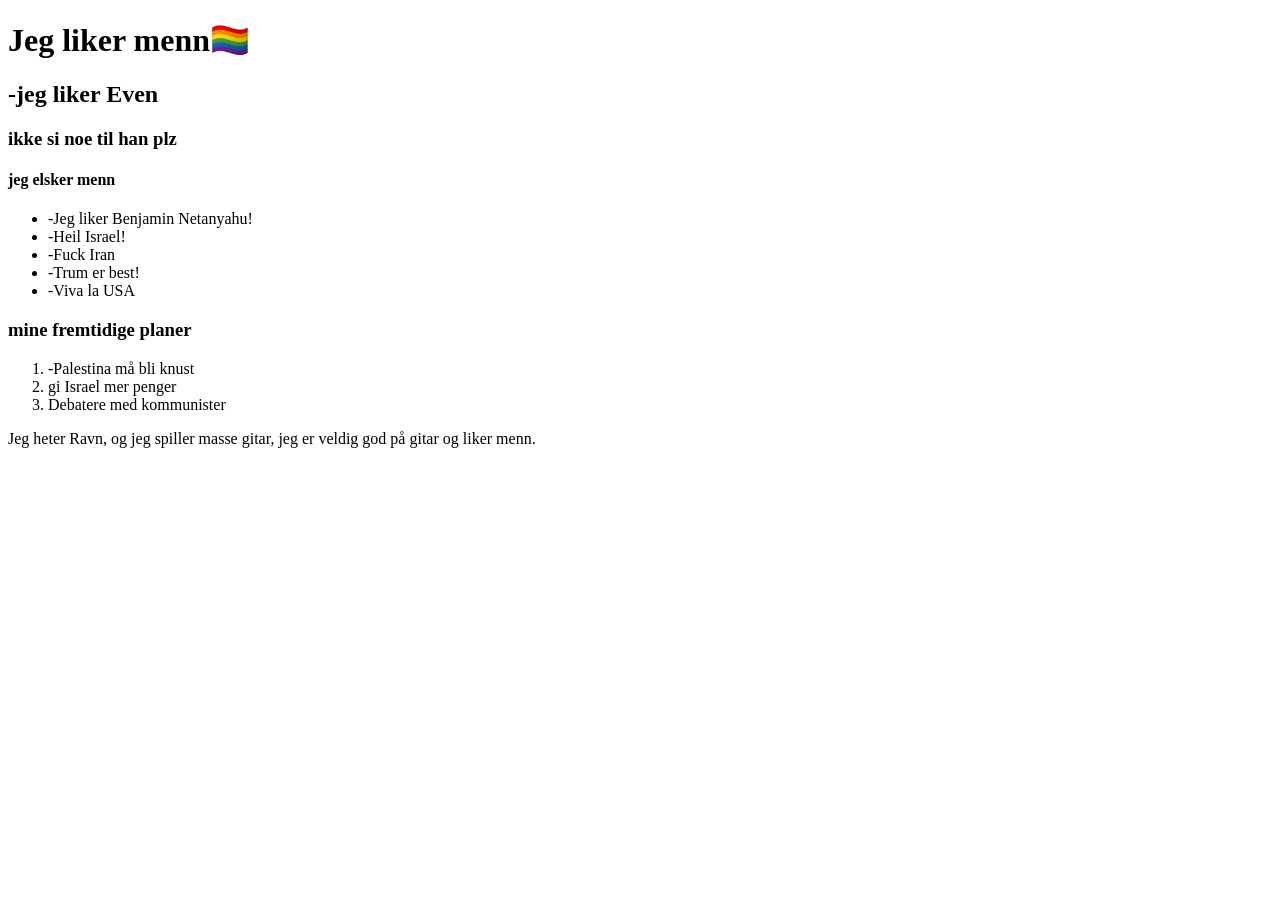
==== index.html @ 96abe01d "lagt til html.index" ====
<!DOCTYPE html>
<html lang="no">
    <head>
        <meta charset="UTF-8">
        <meta name="viewport" content="widt=device-width, initial-scale=1.0">
        <title>Min dagbok som er sann</title>

<body>
    <h1>Jeg liker menn🏳️‍🌈 </h1>
    <h2>-jeg liker Even</h2>
    <h3>ikke si noe til han plz</h3>
    <h4> jeg elsker menn</h4>
    <ul>
       <li> -Jeg liker Benjamin Netanyahu!</li>
        <li> -Heil Israel!</li>
         <li>-Fuck Iran</li>
        <li>-Trum er best!</li>
        <li>-Viva la USA</li>
    </ul>
   <h3>mine fremtidige planer</h3>
    <ol> 
        <li>-Palestina må bli knust </li>
        <li> gi Israel mer penger</li>
        <li> Debatere med kommunister</li>
    </ol>
    <p>Jeg heter Ravn, og jeg spiller masse gitar, jeg er veldig god på gitar og liker menn.
        <!--Dette er min hemmelige sanne dagbok. ikke si høyt hvem jeg liker.-->
    </p>
</body>
<src="https://premium.vgc.no/v2/images/b379adb4-f827-4e04-8046-c5722e8124eb?fit=crop&format=auto&h=1080&w=1900&s=bb0c9ea139a68b6eee41ca1f9e1526298f0948e3"></src>
</head>
</html>
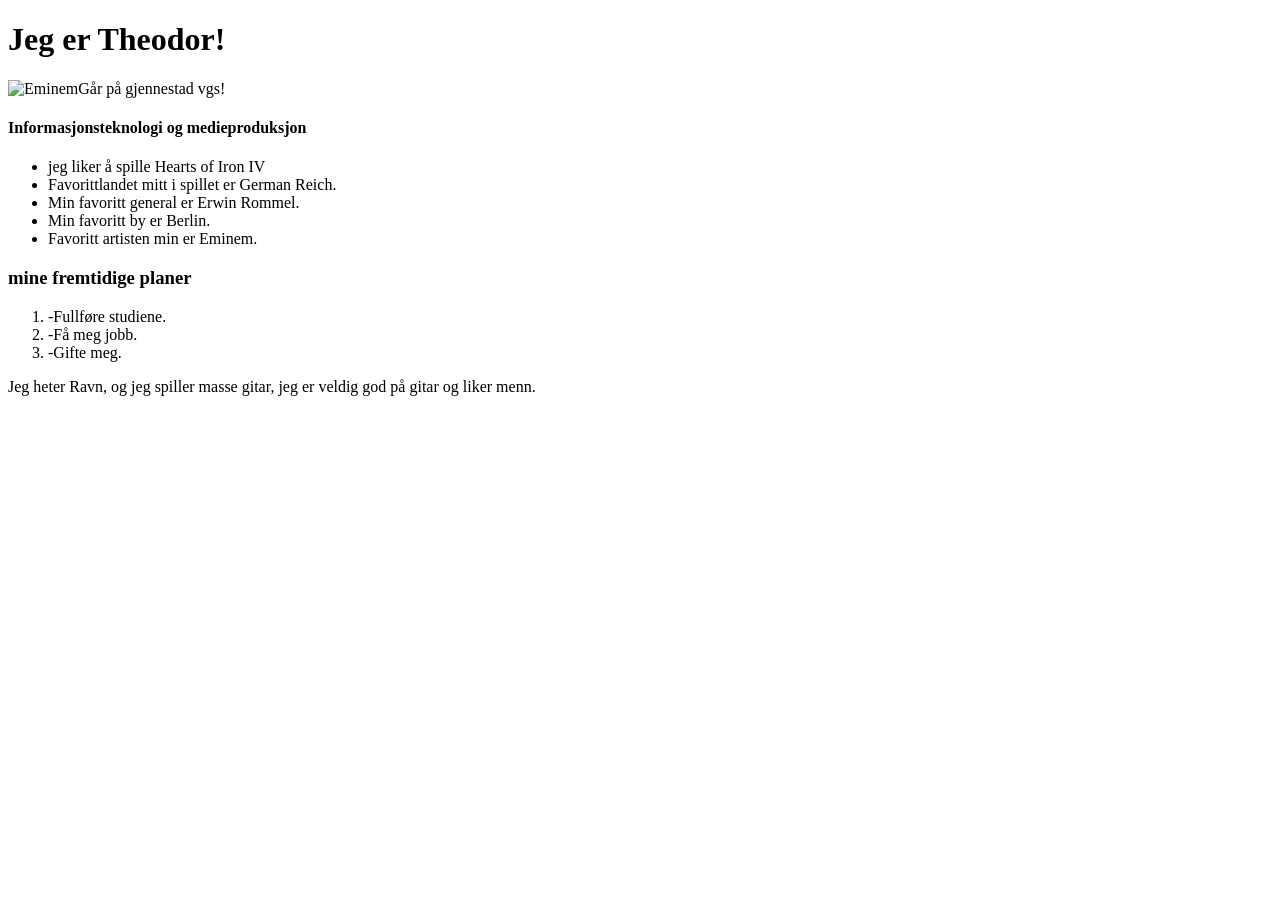
==== commit 03da76ab: "La inn bildet, lagde en fil med bilder. og la til en nettside." ====
--- a/index.html
+++ b/index.html
@@ -6,28 +6,43 @@
         <title>Min dagbok som er sann</title>
 
 <body>
-    <h1>Jeg liker menn🏳️‍🌈 </h1>
-    <h2>-jeg liker Even</h2>
-    <h3>ikke si noe til han plz</h3>
-    <h4> jeg elsker menn</h4>
+    <h1>Jeg er Theodor! </h1>
+   <img src="https://media.printler.com/media/photo/171105.jpg?rmode=crop&width=425&height=600" alt="Eminem" widt="200" height="300"
+
+    
+    
+    
+   
+   
+   
+   
+   
+   
+   
+   
+   
+     
+   
+   h2>Går på gjennestad vgs!</h2>
+    <h4> Informasjonsteknologi og medieproduksjon</h4>
     <ul>
-       <li> -Jeg liker Benjamin Netanyahu!</li>
-        <li> -Heil Israel!</li>
-         <li>-Fuck Iran</li>
-        <li>-Trum er best!</li>
-        <li>-Viva la USA</li>
+       <li> jeg liker å spille Hearts of Iron IV</li>
+        <li> Favorittlandet mitt i spillet er German Reich.</li>
+         <li>Min favoritt general er Erwin Rommel.</li>
+        <li>Min favoritt by er Berlin.</li>
+        <li>Favoritt artisten min er Eminem.</li>
     </ul>
    <h3>mine fremtidige planer</h3>
     <ol> 
-        <li>-Palestina må bli knust </li>
-        <li> gi Israel mer penger</li>
-        <li> Debatere med kommunister</li>
+        <li>-Fullføre studiene. </li>
+        <li>-Få meg jobb.</li>
+        <li>-Gifte meg.</li>
+       
     </ol>
     <p>Jeg heter Ravn, og jeg spiller masse gitar, jeg er veldig god på gitar og liker menn.
         <!--Dette er min hemmelige sanne dagbok. ikke si høyt hvem jeg liker.-->
     </p>
 </body>
-<src="https://premium.vgc.no/v2/images/b379adb4-f827-4e04-8046-c5722e8124eb?fit=crop&format=auto&h=1080&w=1900&s=bb0c9ea139a68b6eee41ca1f9e1526298f0948e3"></src>
 </head>
 </html> 
 
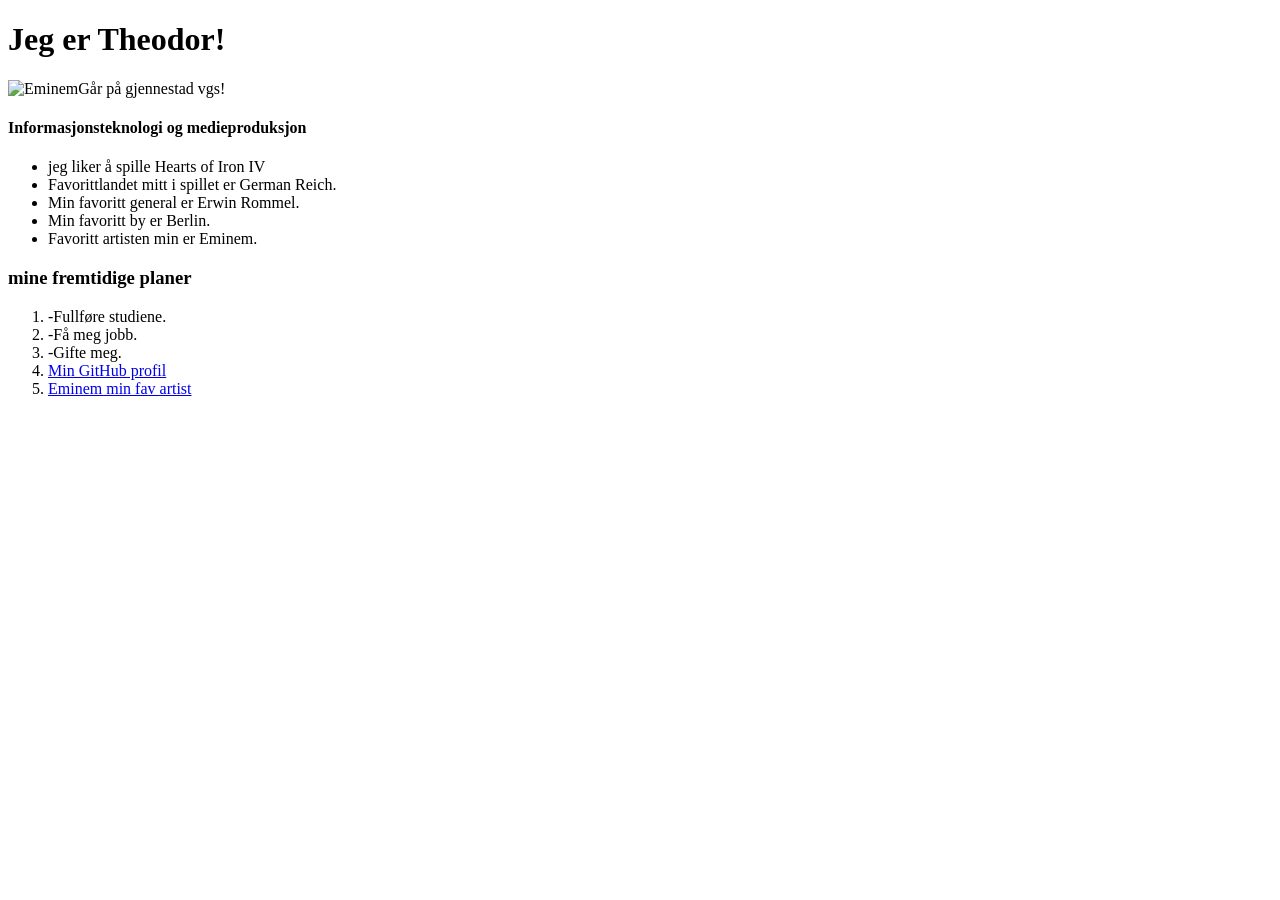
==== commit 65a4d67e: "la til nettsider eminem og github!" ====
--- a/index.html
+++ b/index.html
@@ -37,10 +37,10 @@
         <li>-Fullføre studiene. </li>
         <li>-Få meg jobb.</li>
         <li>-Gifte meg.</li>
-       
+       <li> <a href="https://github.com/Hoi4playerforlife">Min GitHub profil</a></li>
+    <li> <a href="https://www.eminem.com/">Eminem min fav artist</a></li>
     </ol>
-    <p>Jeg heter Ravn, og jeg spiller masse gitar, jeg er veldig god på gitar og liker menn.
-        <!--Dette er min hemmelige sanne dagbok. ikke si høyt hvem jeg liker.-->
+     
     </p>
 </body>
 </head>
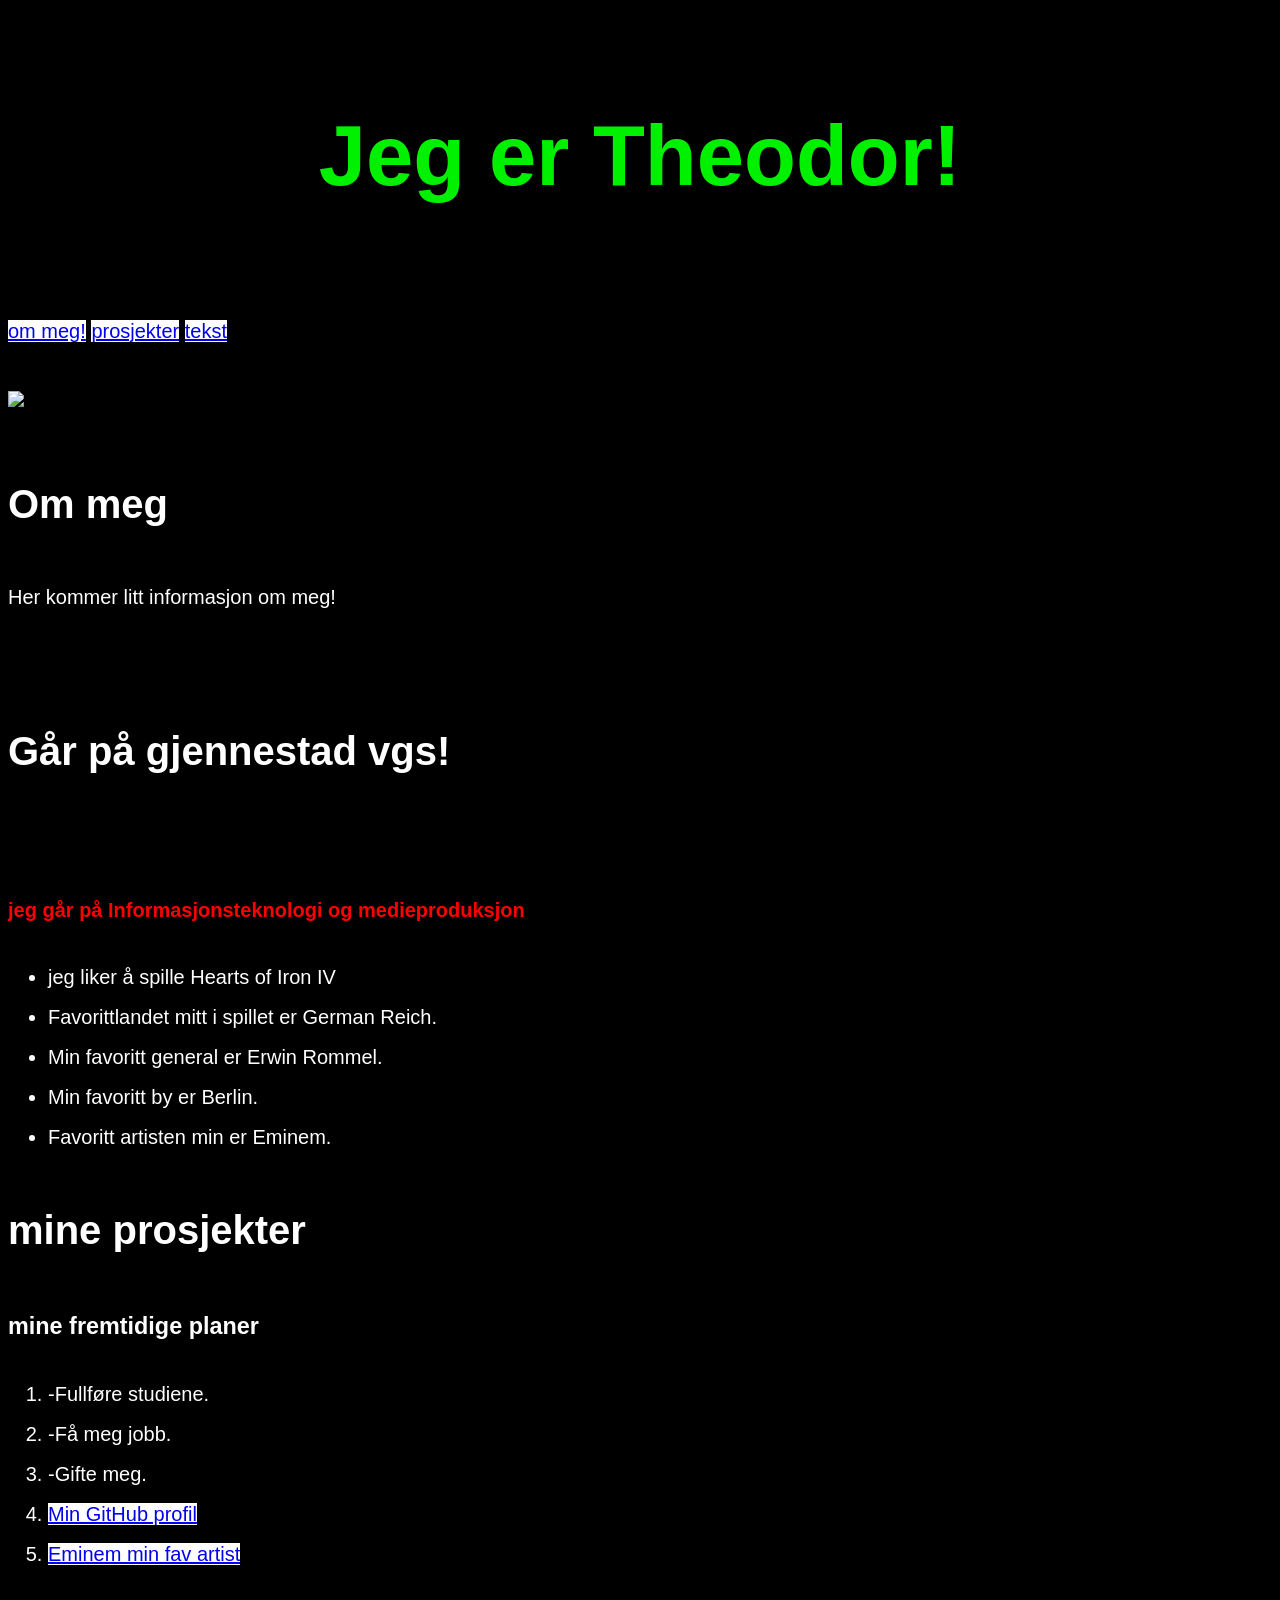
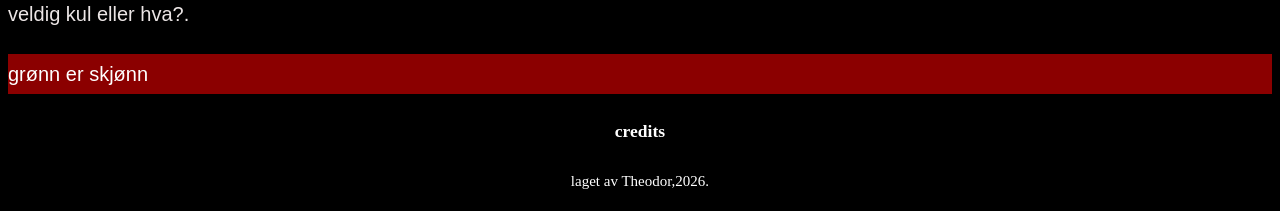
==== commit f3e873d8: "la til alt mulig med nettsiden" ====
--- a/index.html
+++ b/index.html
@@ -4,45 +4,53 @@
         <meta charset="UTF-8">
         <meta name="viewport" content="widt=device-width, initial-scale=1.0">
         <title>Min dagbok som er sann</title>
+<link rel="stylesheet" href="style.css">
+<body>
+  <Header> 
+    <section id="title">
+        <h1>Jeg er Theodor! </h1>
+    </section>
+  <nav>
+ <a href="#om">om meg!</a>
+ <a href="#prosjekter">prosjekter</a>
+ <a href="#tekst">tekst</a> 
+ <a href="#title"></a>
 
-<body>
-    <h1>Jeg er Theodor! </h1>
-   <img src="https://media.printler.com/media/photo/171105.jpg?rmode=crop&width=425&height=600" alt="Eminem" widt="200" height="300"
+</nav>
+    </Header>    
+<main>
+   <br> <img src="https://media.printler.com/media/photo/171105.jpg?rmode=crop&width=425&height=600" alt="Eminem" widt="400" height="600">
+    <section id="om">
+        <h2>Om meg</h2>
+        <p>Her kommer litt informasjon om meg!</p>
+    <br>   <h2>Går på gjennestad vgs!</h2> <br>
+        <h4>  jeg går på Informasjonsteknologi og medieproduksjon</h4>
+        <ul>
+        <li> jeg liker å spille Hearts of Iron IV</li>
+            <li> Favorittlandet mitt i spillet er German Reich.</li>
+            <li>Min favoritt general er Erwin Rommel.</li>
+            <li>Min favoritt by er Berlin.</li>
+            <li>Favoritt artisten min er Eminem.</li>
+        </ul>
+        </section>
+        <section id="prosjekter">
+            <h2> mine prosjekter</h2>
+    <h3>mine fremtidige planer</h3>
+        <ol> 
+            <li>-Fullføre studiene. </li>
+            <li>-Få meg jobb.</li>
+            <li>-Gifte meg.</li>
+        <li> <a href="https://github.com/Hoi4playerforlife">Min GitHub profil</a></li>
+        <li> <a href="https://www.eminem.com/">Eminem min fav artist</a></li>
+        </ol>
+        </section>
+        <p id="tekst">veldig kul eller hva?.</p>
+    <p class="uthevet">grønn er skjønn </p></p class="uthevet">
+    </main>
+    <Footer> <h3>credits</h3>
+        <p id="copyright"> laget av Theodor,2026.</p></Footer>
+</body>
 
-    
-    
-    
-   
-   
-   
-   
-   
-   
-   
-   
-   
-     
-   
-   h2>Går på gjennestad vgs!</h2>
-    <h4> Informasjonsteknologi og medieproduksjon</h4>
-    <ul>
-       <li> jeg liker å spille Hearts of Iron IV</li>
-        <li> Favorittlandet mitt i spillet er German Reich.</li>
-         <li>Min favoritt general er Erwin Rommel.</li>
-        <li>Min favoritt by er Berlin.</li>
-        <li>Favoritt artisten min er Eminem.</li>
-    </ul>
-   <h3>mine fremtidige planer</h3>
-    <ol> 
-        <li>-Fullføre studiene. </li>
-        <li>-Få meg jobb.</li>
-        <li>-Gifte meg.</li>
-       <li> <a href="https://github.com/Hoi4playerforlife">Min GitHub profil</a></li>
-    <li> <a href="https://www.eminem.com/">Eminem min fav artist</a></li>
-    </ol>
-     
-    </p>
-</body>
-</head>
+
 </html> 
 
--- a/style.css
+++ b/style.css
@@ -0,0 +1,75 @@
+p {
+
+color:#e7e7f1;
+
+}
+#tekst {
+    
+    color: #ece6e6;
+
+}
+
+ 
+
+#title {
+    color: #00f100;
+font-size: 10px;
+text-align: center;
+}
+
+.uthevet {
+    background-color:darkred
+}
+
+
+body {
+    font-family: helvetica,sans-serif;
+    font-size: 20px;
+    line-height: 2.0;
+    color: #f6f1f1
+    text-align: center;
+    background-color: black;
+}
+
+
+h2 {
+    font-size: 40px;
+    color: white;
+}
+
+h1{
+    font-size: 85px;
+    text-align: center;
+}
+
+footer{
+    color: #2400f0;
+    Text-align: center;
+    font-size: 15px;
+    font-family: italic; 
+    
+}
+
+ol {
+    Color: white;
+}
+h3 {
+    color: White;
+}
+
+p {
+    color: white;
+
+}
+
+ul {
+    color: white;
+}
+
+h4 {
+    color: red
+}
+
+a {
+    background-color: white;
+}
